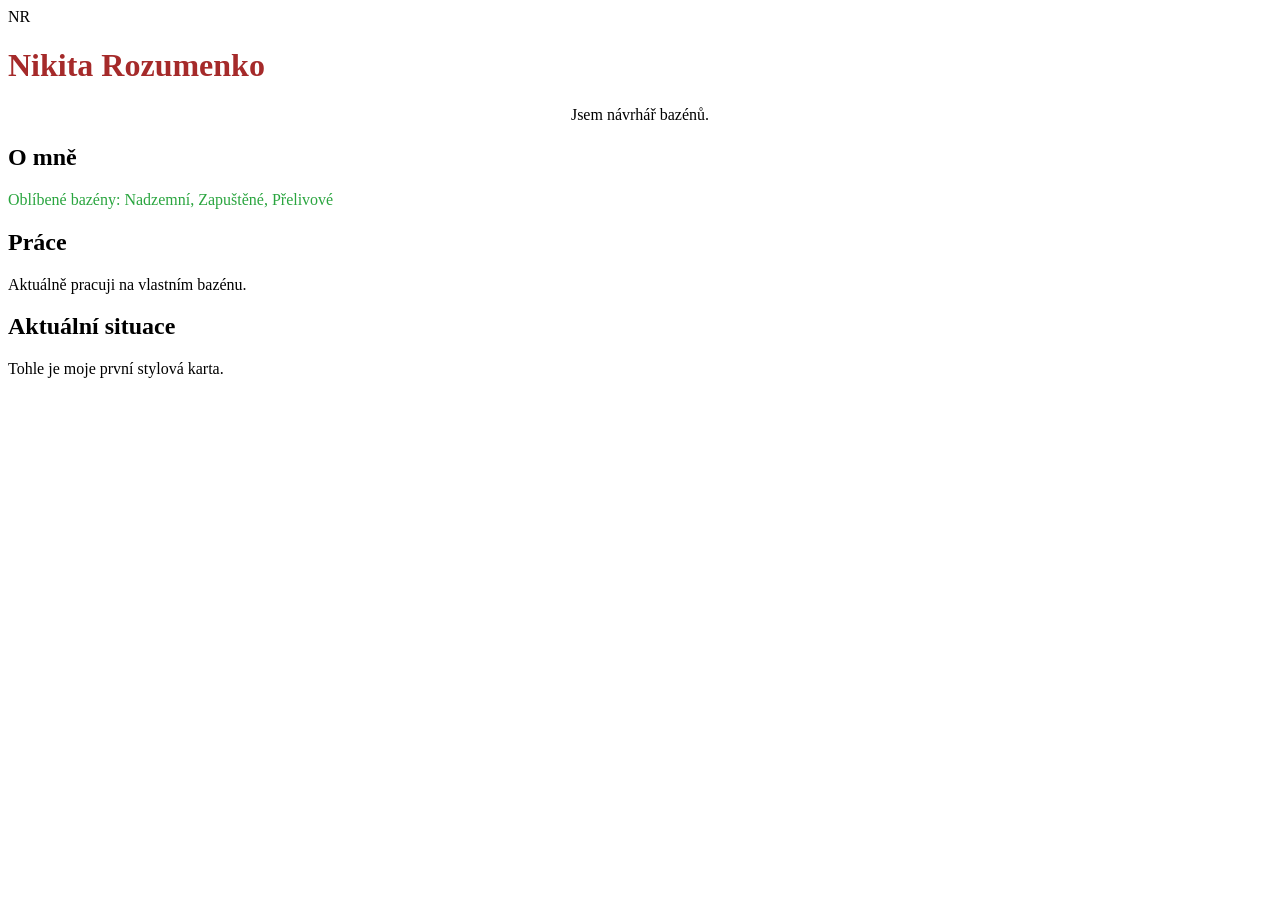
==== Document.html @ b8942017 "ukol" ====
<!DOCTYPE html>
<!-- saved from url=(0052)file:///C:/Users/nina.pazourova/Downloads/index.html -->
<html lang="en"><head><meta http-equiv="Content-Type" content="text/html; charset=UTF-8">
    <style>
        h1{
            color: brown;
        }
        
    </style>
    <link rel="stylesheet" href="file:///C:/Users/nina.pazourova/Css3.2.1/styles.css">
    
    <meta name="viewport" content="width=device-width, initial-scale=1.0">
    <title>Document</title>
</head>
<body>

    <div class="karta">
        <div class="kolecko">NR
            
        </div>

            <h1>Nikita Rozumenko</h1>
            <p style="text-align: center;">Jsem návrhář bazénů.</p>


            <h2>O mně</h2>
            <p style="text-align: left;color:rgb(42, 165, 63) ;">Oblíbené bazény: Nadzemní, Zapuštěné, Přelivové</p>


            <h2>Práce</h2>
            <p class="info">Aktuálně pracuji na vlastním bazénu.</p>


            <h2>Aktuální situace</h2>
            <p id="warning">Tohle je moje první stylová karta.</p>
    </div>



</body></html>
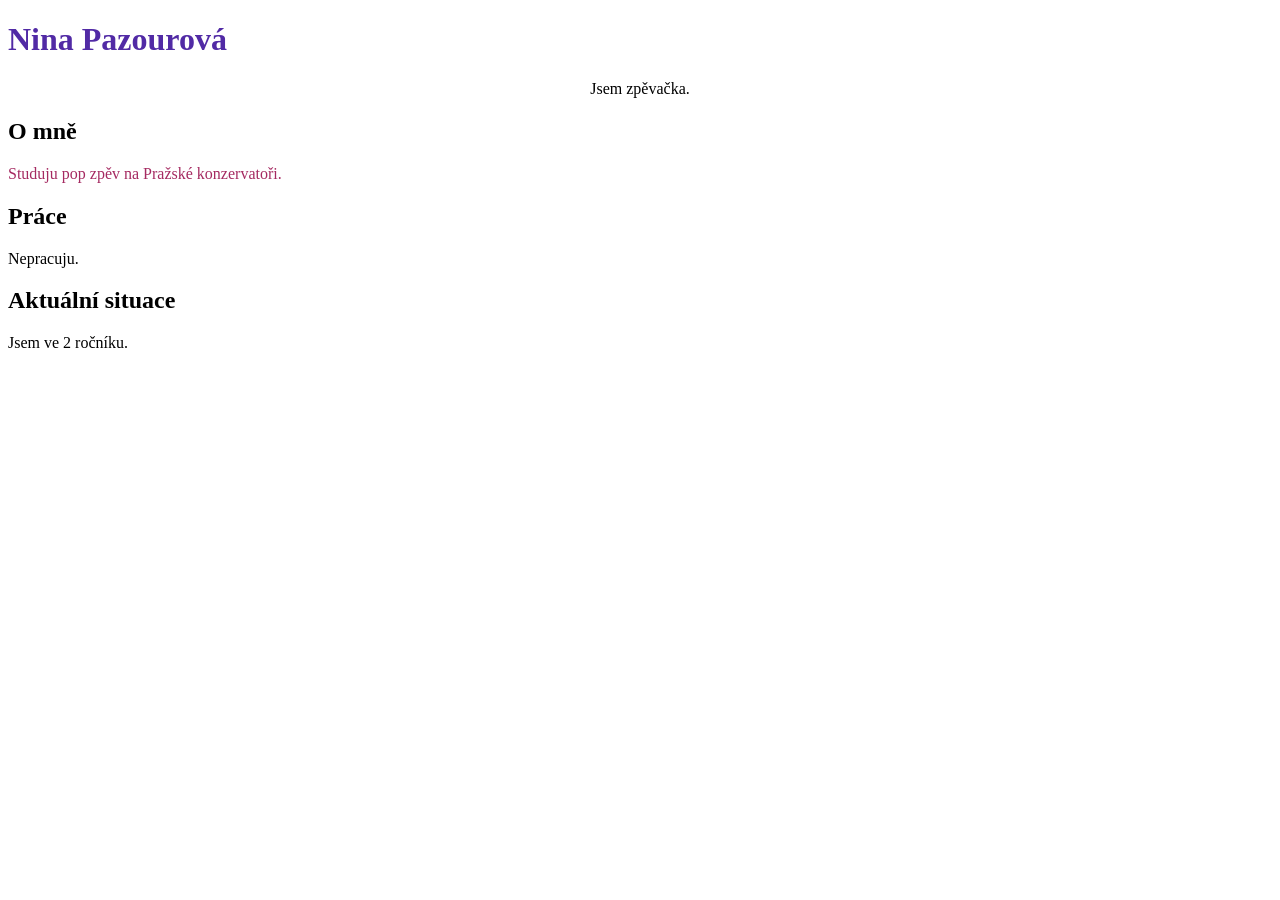
==== commit 98a21048: "ukol" ====
--- a/Document.html
+++ b/Document.html
@@ -3,7 +3,7 @@
 <html lang="en"><head><meta http-equiv="Content-Type" content="text/html; charset=UTF-8">
     <style>
         h1{
-            color: brown;
+            color: rgb(81, 42, 165);
         }
         
     </style>
@@ -15,24 +15,24 @@
 <body>
 
     <div class="karta">
-        <div class="kolecko">NR
+        <div class="kolecko">
             
         </div>
 
-            <h1>Nikita Rozumenko</h1>
-            <p style="text-align: center;">Jsem návrhář bazénů.</p>
+            <h1>Nina Pazourová</h1>
+            <p style="text-align: center;">Jsem zpěvačka.</p>
 
 
             <h2>O mně</h2>
-            <p style="text-align: left;color:rgb(42, 165, 63) ;">Oblíbené bazény: Nadzemní, Zapuštěné, Přelivové</p>
+            <p style="text-align: left;color:rgb(165, 42, 97) ;">Studuju pop zpěv na Pražské konzervatoři.</p>
 
 
             <h2>Práce</h2>
-            <p class="info">Aktuálně pracuji na vlastním bazénu.</p>
+            <p class="info">Nepracuju.</p>
 
 
             <h2>Aktuální situace</h2>
-            <p id="warning">Tohle je moje první stylová karta.</p>
+            <p id="warning">Jsem ve 2 ročníku.</p>
     </div>
 
 
